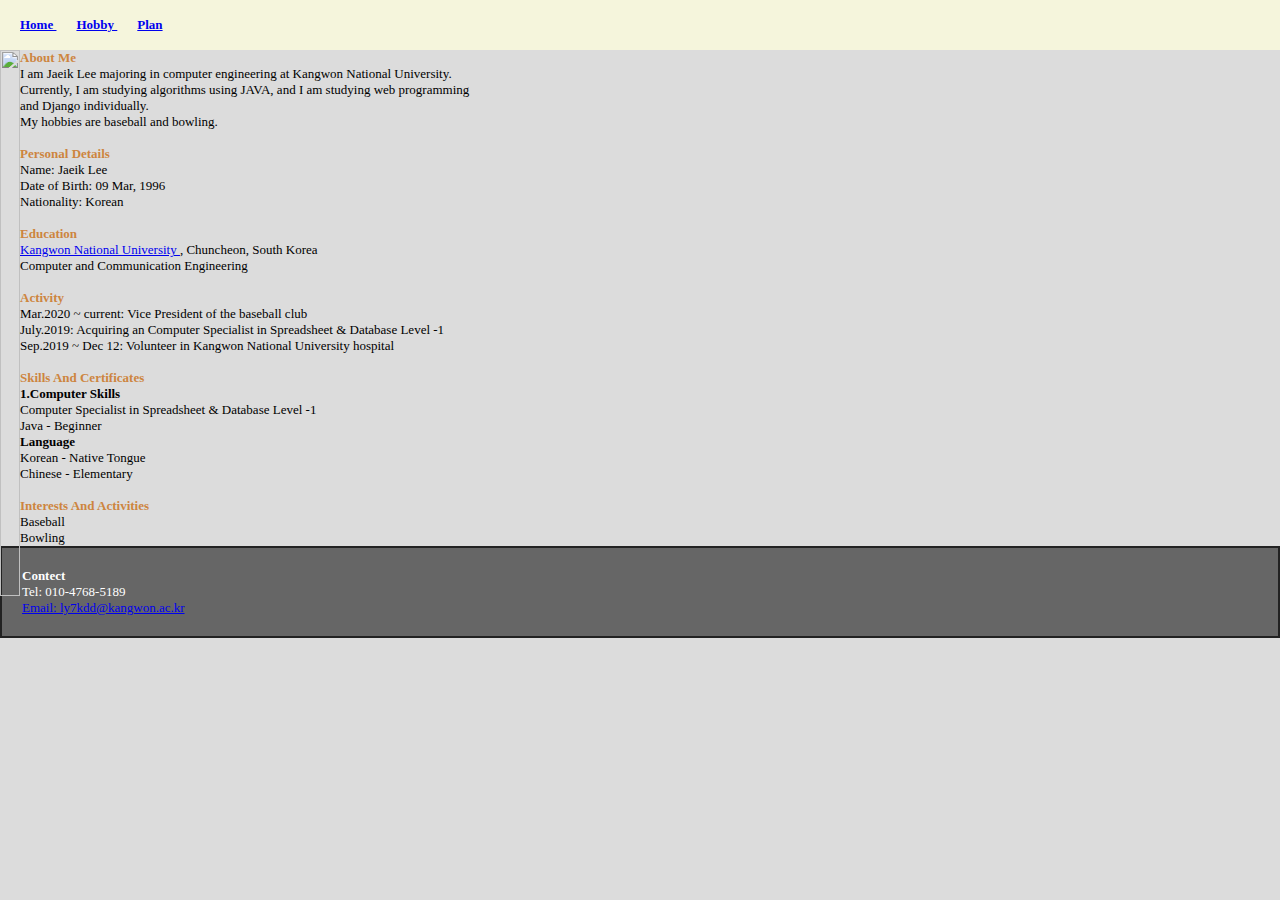
==== index.html @ affefedb "Update index.html" ====
<!DOCTYPE html>
<html>
  <head>
    <meta name="viewport" content="user-scalable=no,initial-scale=1,maximum-scale=1">
    <style>
    * { 
  margin: 0;
  padding: 0;
  font-size: small;
}

body {
  margin: 0;
  margin-top: 50px;
  background-color: #DCDCDC;
}

header {
  display:flex; 
  position: fixed; 
  top: 0; 
  left: 0; 
  right: 0; 
  height: 50px;
  line-height: 50px; 
  background-color: #F5F5DC; 
  font-weight:bold;
}
header * {
        display: inline;
        height: 50px;
}
header ul {
        padding: 0;
}
header li {
        margin-left: 20px;
}
footer { 
  margin: 0px auto; 
  padding: 20px; 
  font-size: 12px; 
  background-color: #666;
  color: #FFFFFF; 
  border:2px solid #222; 
}
#picture { float: left;}
        
@media screen and (max-width: 767px) {
       
       #picture { width: auto; float: none; }
       #write { width : auto; float : none;}  
          
}
    </style>
    <title> JaeIk Lee </title>
    
  </head>
  <body>
    
    <header>
       <nav>
        <ul>
          <li><a href="index.html"> Home </a></li>
          <li><a href="hobby.html"> Hobby </a></li>
          <li><a href="plan.html"> Plan </a></li>
        <ul>
      </nav>
    </header>
         
     
    
    <section>
      
      <div id="picture">
         <img src="https://user-images.githubusercontent.com/84573261/119156031-c8af8300-ba8e-11eb-83ba-09903327e871.jpg" 
           width="100%" height="546">
      </div>
      <div id="write">
      <h1 style="color: #CD853F"> About Me </h1>
      <p> I am Jaeik Lee majoring in computer engineering at Kangwon National University.
        <br> Currently, I am studying algorithms using JAVA, and I am studying web programming <br>
        and Django individually. <br> My hobbies are baseball and bowling. 
       </p>
        <br>
       <h2 style="color: #CD853F"> Personal Details </h2>
        <p> Name: Jaeik Lee </P>
        <p> Date of Birth: 09 Mar, 1996 <p>
        <p> Nationality: Korean </p>
      <br>
      <h2 style="color: #CD853F"> Education </h2> 
        <p> <a href="http://www.kangwon.ac.kr"> Kangwon National University </a> , Chuncheon, South Korea
          <br> Computer and Communication Engineering </p> 
      <br>
      <h2 style="color: #CD853F"> Activity </h2>
      <p> Mar.2020 ~ current: Vice President of the baseball club </p>
      <p> July.2019: Acquiring an Computer Specialist in Spreadsheet & Database Level -1 </p>
      <p> Sep.2019 ~ Dec 12: Volunteer in Kangwon National University hospital </p>
      <br>
      <h2 style="color: #CD853F"> Skills And Certificates </h2>
      <h4 style="color: #BOC4DE"> 1.Computer Skills </h4>
      <p> Computer Specialist in Spreadsheet & Database Level -1 </p>
      <p> Java - Beginner </p>
      <h4 style="color: #BOC4DE"> Language </h4>
      <p> Korean - Native Tongue </p>
      <p> Chinese - Elementary </p>
      <br>
      <h2 style="color: #CD853F"> Interests And Activities </h2>
      <p> Baseball </p>
      <p> Bowling </p>
      </div>
      </section>  
       
      <footer>
       <h1> Contect </h1>
        <p> Tel: 010-4768-5189 </p>
        <p> <a href="mailto:ly7kdd@kangwon.ac.kr"> Email: ly7kdd@kangwon.ac.kr </a> </p>
      </footer>
    
  </body>
</html>
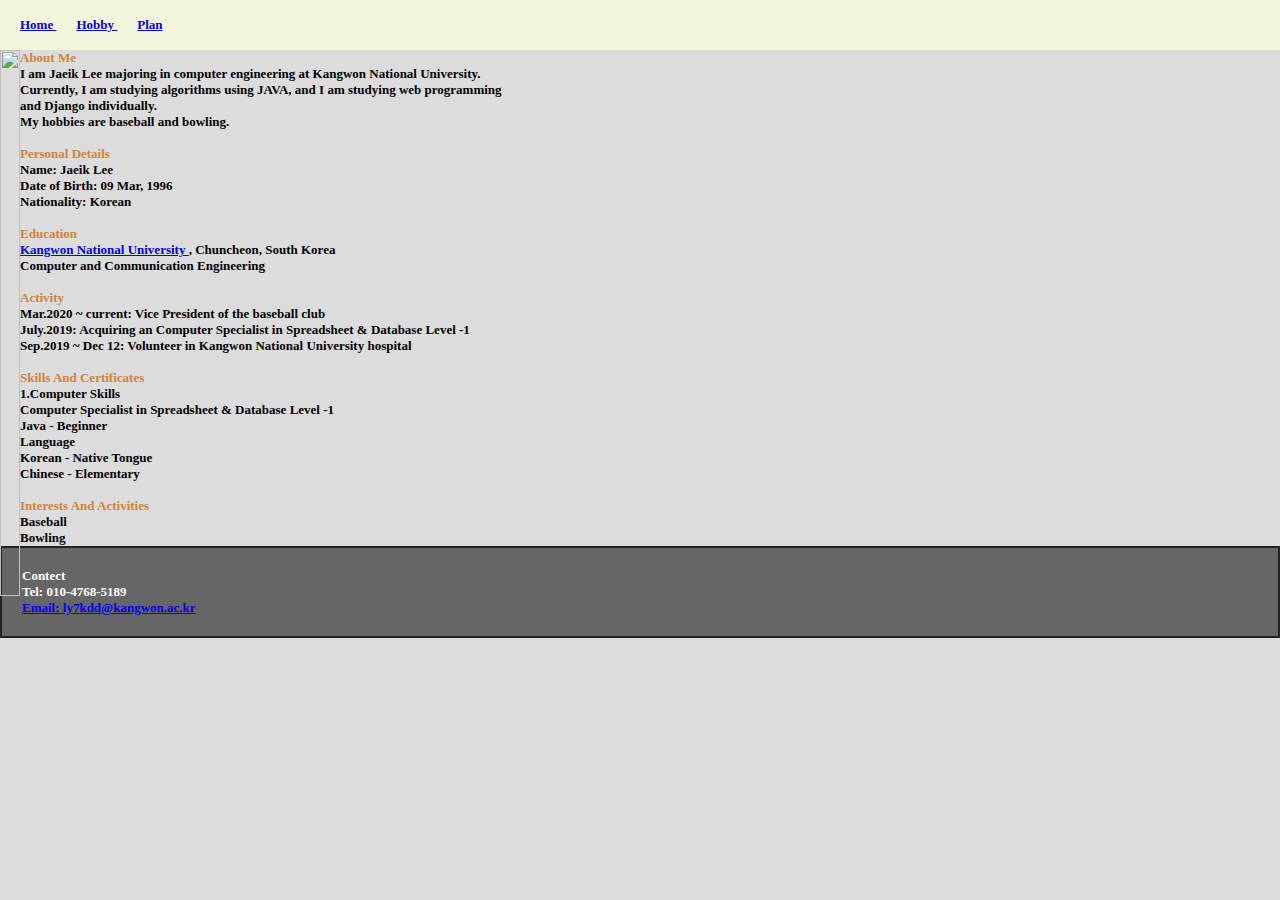
==== commit 017a3e6a: "Update index.html" ====
--- a/index.html
+++ b/index.html
@@ -7,6 +7,7 @@
   margin: 0;
   padding: 0;
   font-size: small;
+  font-weight:bold;
 }
 
 body {
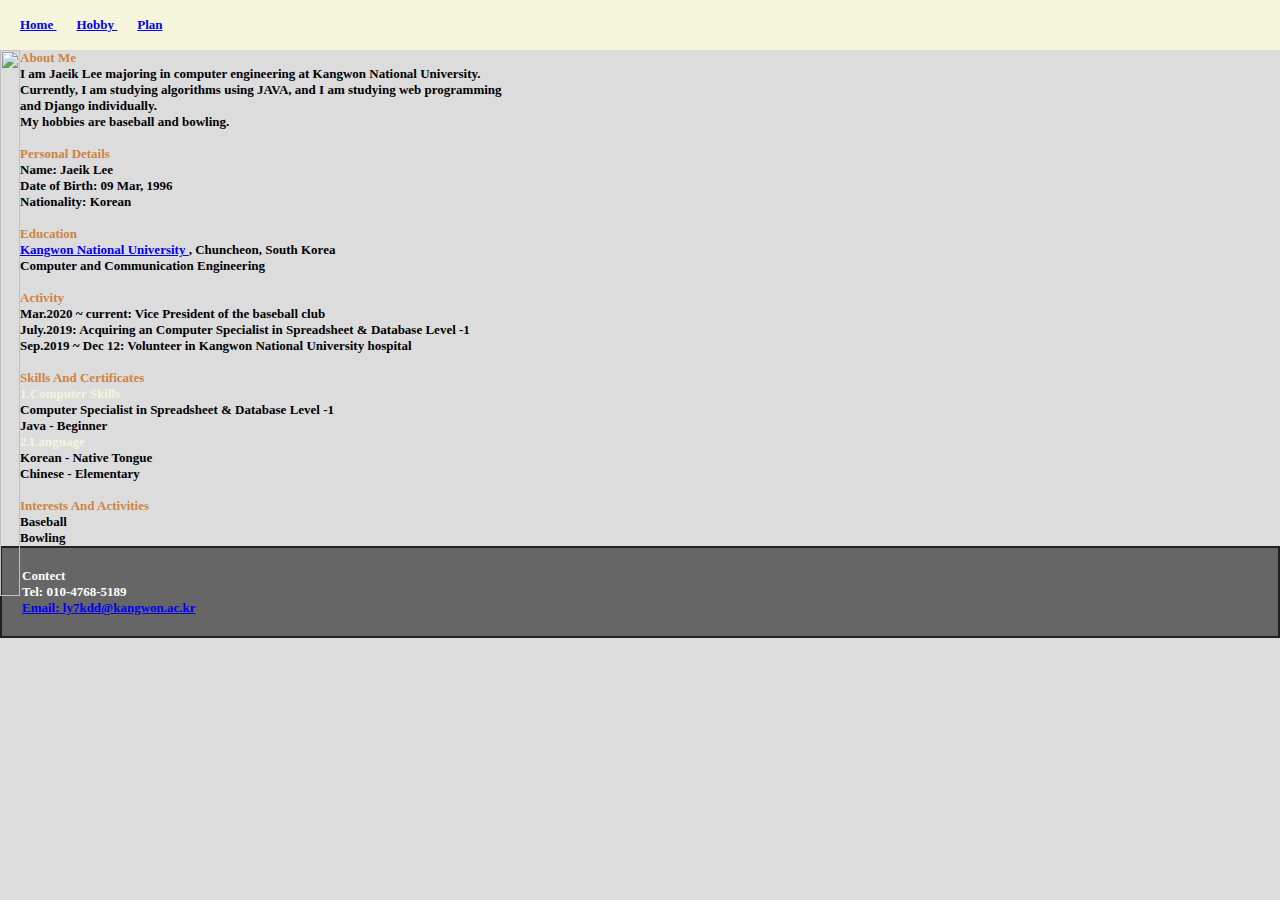
==== commit 6f65f53f: "Update index.html" ====
--- a/index.html
+++ b/index.html
@@ -99,10 +99,10 @@
       <p> Sep.2019 ~ Dec 12: Volunteer in Kangwon National University hospital </p>
       <br>
       <h2 style="color: #CD853F"> Skills And Certificates </h2>
-      <h4 style="color: #BOC4DE"> 1.Computer Skills </h4>
+      <h4 style="color: #F5F5DC"> 1.Computer Skills </h4>
       <p> Computer Specialist in Spreadsheet & Database Level -1 </p>
       <p> Java - Beginner </p>
-      <h4 style="color: #BOC4DE"> Language </h4>
+      <h4 style="color: #F5F5DC"> 2.Language </h4>
       <p> Korean - Native Tongue </p>
       <p> Chinese - Elementary </p>
       <br>
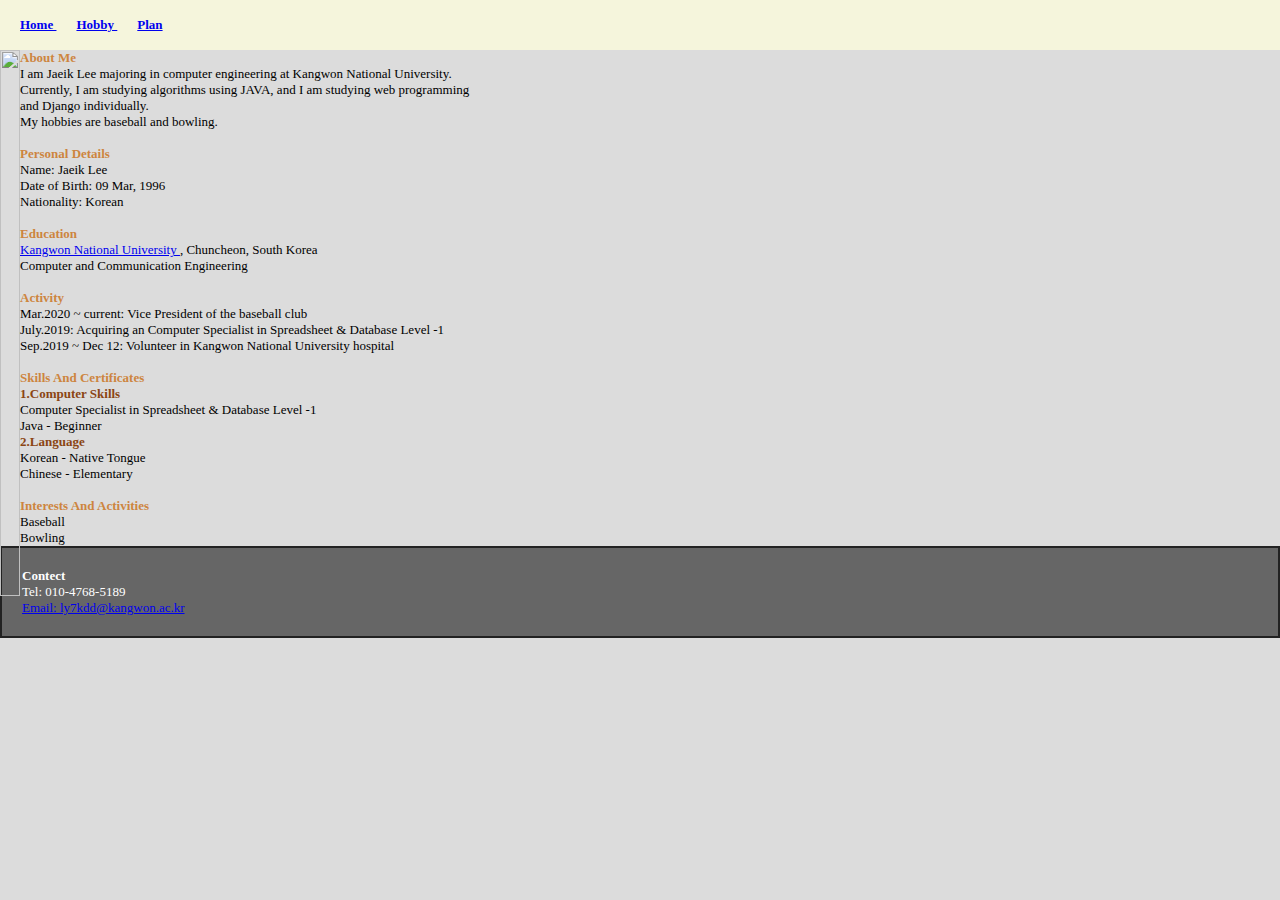
==== commit dabac471: "Update index.html" ====
--- a/index.html
+++ b/index.html
@@ -7,7 +7,6 @@
   margin: 0;
   padding: 0;
   font-size: small;
-  font-weight:bold;
 }
 
 body {
@@ -99,10 +98,10 @@
       <p> Sep.2019 ~ Dec 12: Volunteer in Kangwon National University hospital </p>
       <br>
       <h2 style="color: #CD853F"> Skills And Certificates </h2>
-      <h4 style="color: #F5F5DC"> 1.Computer Skills </h4>
+      <h4 style="color: #8B4513"> 1.Computer Skills </h4>
       <p> Computer Specialist in Spreadsheet & Database Level -1 </p>
       <p> Java - Beginner </p>
-      <h4 style="color: #F5F5DC"> 2.Language </h4>
+      <h4 style="color: #8B4513"> 2.Language </h4>
       <p> Korean - Native Tongue </p>
       <p> Chinese - Elementary </p>
       <br>
